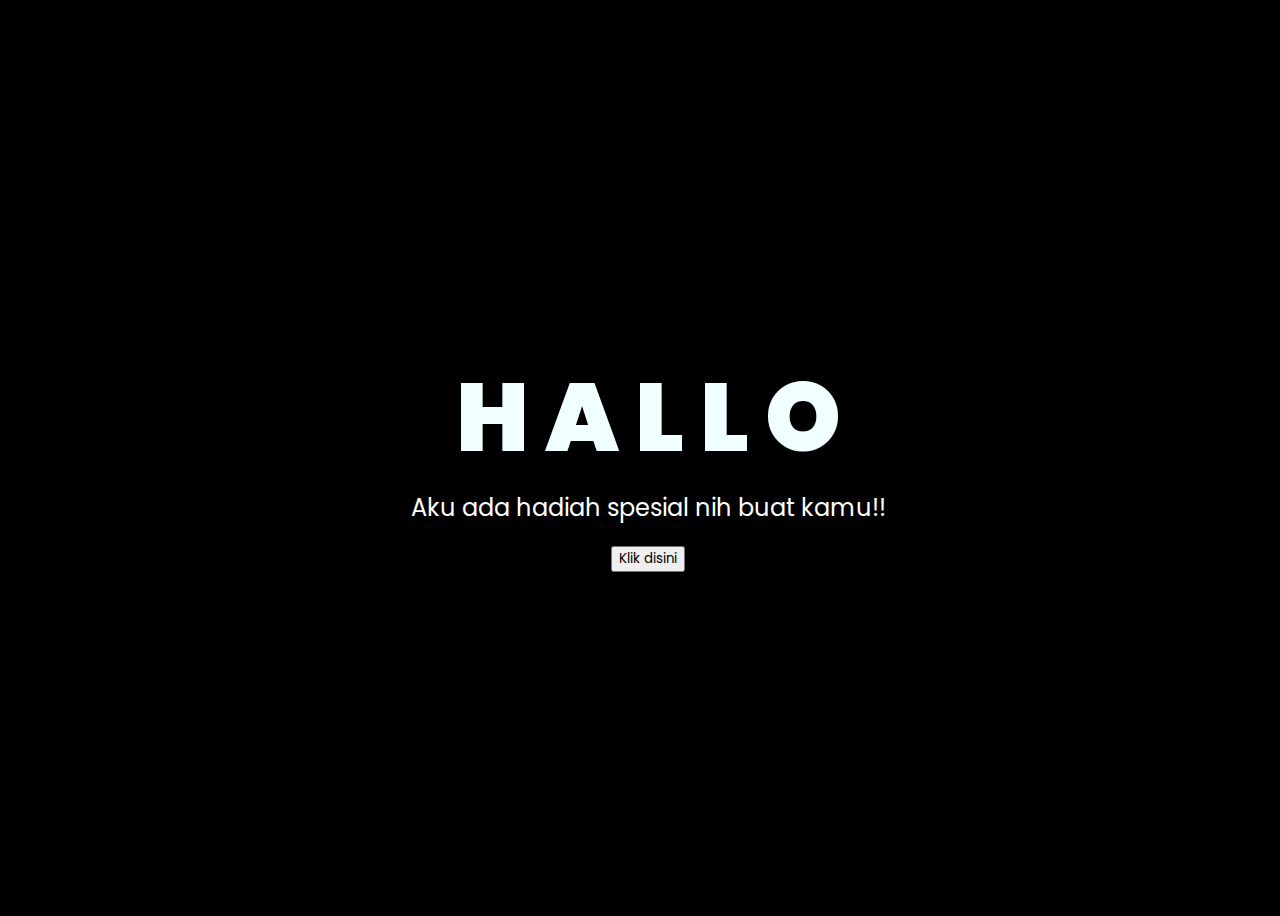
==== index.html @ 37a716bd "upload file" ====
<!DOCTYPE html>
<html lang="en">

<head>
    <meta charset="UTF-8" />
    <meta http-equiv="X-UA-Compatible" content="IE=edge" />
    <meta name="viewport" content="width=device-width, initial-scale=1.0" />
    <link rel="stylesheet" href="css/style.css" />
    <link rel="icon" href="img/flowers.png" type="image/x-icon" />
    <link href="https://cdn.jsdelivr.net/npm/bootstrap@5.3.2/dist/css/bootstrap.min.css" rel="stylesheet"
        integrity="sha384-T3c6CoIi6uLrA9TneNEoa7RxnatzjcDSCmG1MXxSR1GAsXEV/Dwwykc2MPK8M2HN" crossorigin="anonymous" />
    <title>Halo Sayang</title>
</head>

<body>
    <div class="greetings">
        <!-- silahkan menambah kata sesuai keinginan dengan <span>text...</span -->
        <span>H</span>
        <span>A</span>
        <span>L</span>
        <span>L</span>
        <span>O</span>
    </div>
    <div class="description">
        <span>Aku ada hadiah spesial nih buat kamu!!</span>
    </div>

    <div class="button">
        <button type="button" class="btn btn-primary" onclick="window.location.href='flower.html'">Klik
            disini</button>
    </div>

    <!-- Modal -->
    <!-- <div class="modal fade modal-dark" id="staticBackdrop" data-bs-backdrop="static" data-bs-keyboard="false"
        tabindex="-1" aria-labelledby="staticBackdropLabel" aria-hidden="true">
        <div class="modal-dialog modal-dialog-centered">
            <div class="modal-content">
                <div class="modal-header">
                    <h1 class="modal-title fs-5" id="staticBackdropLabel">Haloooo ...</h1>
                    <button type="button" class="btn-close" data-bs-dismiss="modal" aria-label="Close"></button>
                </div>
                <div class="modal-body">
                    <label for="yourName" class="form-label">Masukkan namamu terlebih dahulu</label>
                    <input type="text" name="yourName" class="form-control" id="yourName" placeholder="Enter Your Name" required />
                </div>
                <div class="modal-footer">
                    <button type="button" class="btn btn-secondary" data-bs-dismiss="modal">Close</button>
                    <button type="button" class="btn btn-primary" onclick="getValue()">Send</button>
                </div>
            </div>
        </div>
    </div> -->

    <script src="main.js"></script>
    <script src="https://cdn.jsdelivr.net/npm/bootstrap@5.3.2/dist/js/bootstrap.bundle.min.js"
        integrity="sha384-C6RzsynM9kWDrMNeT87bh95OGNyZPhcTNXj1NW7RuBCsyN/o0jlpcV8Qyq46cDfL"
        crossorigin="anonymous"></script>
    
</body>

</html>
---- css/style.css ----
@import url('https://fonts.googleapis.com/css2?family=Poppins:ital,wght@0,500;1,900&display=swap');

* {
  font-family: 'Poppins', cursive;
}

body {
  color: azure;
  width: 100%;
  height: 100vh;
  display: flex;
  flex-direction: column;
  align-items: center;
  justify-content: center;
  background-color: black !important;
}

.greetings {
  font-size: 6rem;
  font-weight: 900;
}

.greetings > span {
  animation: glow 2.5s ease-in-out infinite;
}

@keyframes glow {
  0%,
  100% {
    color: #fff;
    text-shadow: 0 0 12px #39c6d6, 0 0 50px #39c6d6, 0 0 100px #39c6d6;
  }

  10%,
  90% {
    color: #111;
    text-shadow: none;
  }
}

.greetings > span:nth-child(2) {
  animation-delay: 0.2s;
}

.greetings > span:nth-child(3) {
  animation-delay: 0.4s;
}

.greetings > span:nth-child(4) {
  animation-delay: 0.6s;
}

.greetings > span:nth-child(5) {
  animation-delay: 0.8s;
}

.description {
  font-size: 1.5rem;
  margin-bottom: 20px;
  color: white;
}

.button a {
  text-decoration: none;
  font-size: 1rem;
  color: #111;
}

@media screen and (max-width: 574px) {
  .greetings {
    display: block;
    font-size: 3rem;
    font-weight: 500;
    text-align: center;
  }

  .description {
    font-size: 1rem;
  }

  .button a {
    font-size: 0.5rem;
  }
}

/* CSS untuk membuat modal menjadi gelap */
.modal-dark .modal-content {
  background-color: #333;
  color: #fff;
  /* warna teks */
  border: 1px solid #333;
  /* warna border */
}
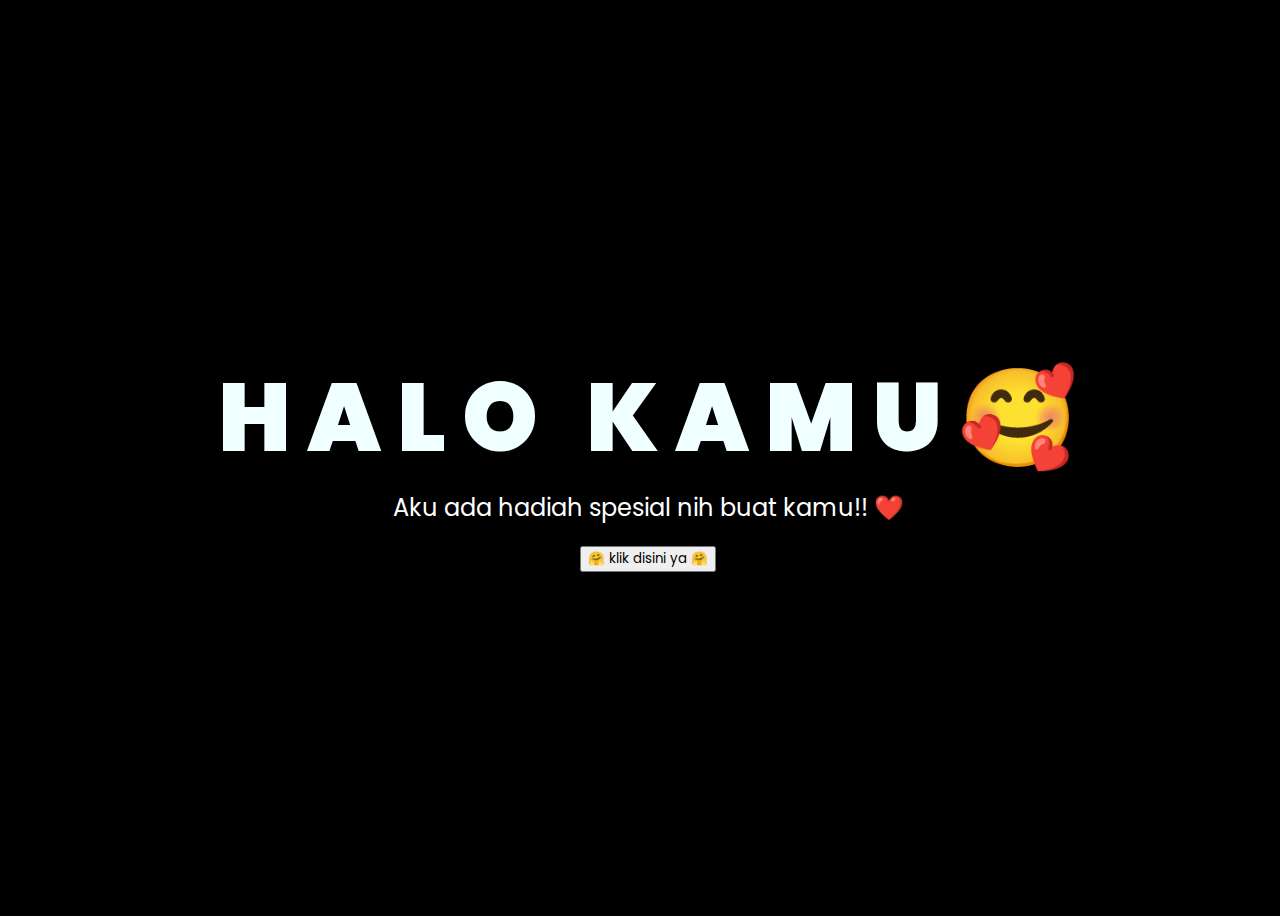
==== commit 626704f9: "upload file" ====
--- a/index.html
+++ b/index.html
@@ -18,16 +18,20 @@
         <span>H</span>
         <span>A</span>
         <span>L</span>
-        <span>L</span>
         <span>O</span>
+        <span>&nbsp;</span>
+        <span>K</span>
+        <span>A</span>
+        <span>M</span>
+        <span>U</span>
+        <span>🥰</span>
     </div>
     <div class="description">
-        <span>Aku ada hadiah spesial nih buat kamu!!</span>
+        <span>Aku ada hadiah spesial nih buat kamu!! ❤️</span>
     </div>
 
     <div class="button">
-        <button type="button" class="btn btn-primary" onclick="window.location.href='flower.html'">Klik
-            disini</button>
+        <button type="button" class="btn btn-primary" onclick="window.location.href='flower.html'">🤗 klik disini ya 🤗</button>
     </div>
 
     <!-- Modal -->
--- a/css/style.css
+++ b/css/style.css
@@ -54,6 +54,26 @@
   animation-delay: 0.8s;
 }
 
+.greetings > span:nth-child(6) {
+  animation-delay: 1s;
+}
+
+.greetings > span:nth-child(7) {
+  animation-delay: 1.2s;
+}
+
+.greetings > span:nth-child(8) {
+  animation-delay: 1.4s;
+}
+
+.greetings > span:nth-child(9) {
+  animation-delay: 1.6s;
+}
+
+.greetings > span:nth-child(10) {
+  animation-delay: 1.8s;
+}
+
 .description {
   font-size: 1.5rem;
   margin-bottom: 20px;
